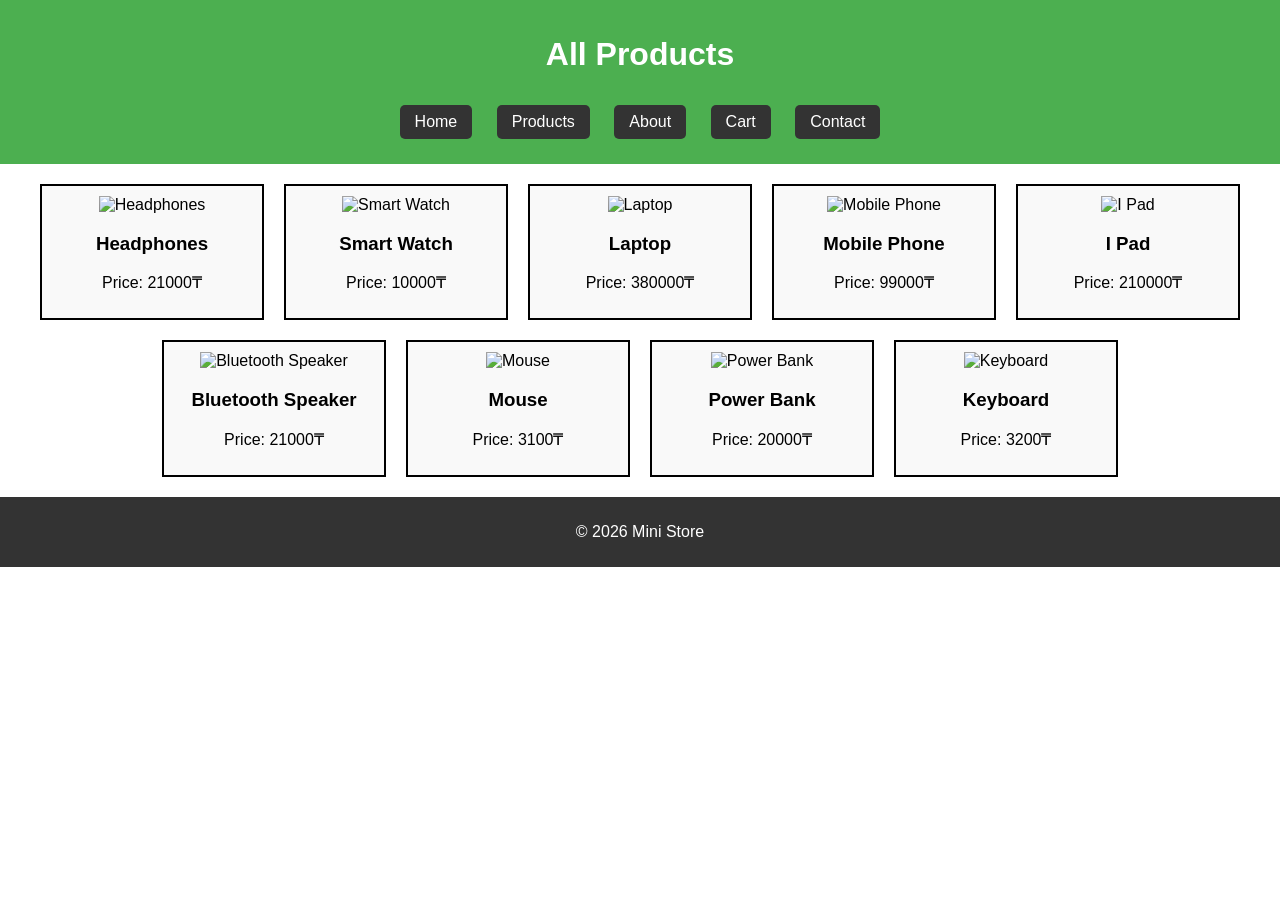
==== products.html @ c9281d80 "Add files via upload" ====
<!DOCTYPE html>
<html>
<head>
    <title>Products</title>
    <link rel="stylesheet" href="style.css">
</head>

<body>

<header>
    <h1>All Products</h1>
    <nav>
        <a href="index.html">Home</a>
        <a href="products.html">Products</a>
        <a href="about.html">About</a>
        <a href="cart.html">Cart</a>
        <a href="contact.html">Contact</a>
    </nav>
</header>

<section class="products-container">
    <article class="product">
    <img src="/Users/aaditjusta/Documents/Assignments/WebTechnology/pngtree-wireless-headphone-png-image_20721964.png" alt="Headphones">
    <h3>Headphones</h3>
    <p>Price: 21000₸</p>
    </article>
    
    <article class="product">
    <img src="/Users/aaditjusta/Documents/Assignments/WebTechnology/pngtree-the-smartwatch-banner-png-image_11919210.png" alt="Smart Watch">
    <h3>Smart Watch</h3>
    <p>Price: 10000₸</p>
    </article>

    <article class="product">
    <img src="/Users/aaditjusta/Documents/Assignments/WebTechnology/pngtree-a-laptop-with-colorful-screen-png-image_14745825.png" alt="Laptop">
    <h3>Laptop</h3>
    <p>Price: 380000₸</p>
    </article>

    <article class="product">
    <img src="/Users/aaditjusta/Documents/Assignments/WebTechnology/248-2480344_smartphone-png-image-background-mobile-phone-transparent-png.png" alt="Mobile Phone">
    <h3>Mobile Phone</h3>
    <p>Price: 99000₸</p>
    </article>

     <article class="product">
    <img src="/Users/aaditjusta/Documents/Assignments/WebTechnology/1291070-middle.png" alt="I Pad">
    <h3>I Pad</h3>
    <p>Price: 210000₸</p>   
    </article>

    <article class="product">
    <img src="/Users/aaditjusta/Documents/Assignments/WebTechnology/pngtree-front-of-music-audio-speaker-on-transparent-background-png-image_20349176.png" alt="Bluetooth Speaker">
    <h3>Bluetooth Speaker</h3>
    <p>Price: 21000₸</p>
    </article>

    <article class="product">
    <img src="/Users/aaditjusta/Documents/Assignments/WebTechnology/mouse-png-22.jpg" alt="Mouse">
    <h3>Mouse</h3>
    <p>Price: 3100₸</p>   
    </article>

    <article class="product">
    <img src="/Users/aaditjusta/Documents/Assignments/WebTechnology/pngtree-portable-power-bank-with-usb-ports-isolated-on-transparent-background-png-image_21186957.png" alt="Power Bank">
    <h3>Power Bank</h3>
    <p>Price: 20000₸</p>   
    </article>

    <article class="product">
    <img src="/Users/aaditjusta/Documents/Assignments/WebTechnology/photo-1541140532154-b024d705b90a.avif" alt="Keyboard">
    <h3>Keyboard</h3>
    <p>Price: 3200₸</p>
    </article>

</section>

</section>

<section>



<footer>
    <p>© 2026 Mini Store</p>
</footer>

</body>
</html>
---- style.css ----
/* General Styling */
body {
    font-family: Arial, sans-serif;
    margin: 0;
    padding: 0;
}

/* Header */
header {
    background-color: #4CAF50;
    color: white;
    padding: 15px;
    text-align: center;
}

/* Navigation */
nav {
    margin-top: 10px;
}

/* Navigation links */
nav a {
    display: inline-block;
    margin: 10px;
    padding: 8px 15px;
    text-decoration: none;
    color: white;
    background-color: #333;
    border-radius: 5px;
}

/* Hover effect */
nav a:hover {
    background-color: #555;
}

/* Hover Effect */
nav a:hover {
    color: yellow;
}

/* Hero Section */
.hero {
    background-color: lightyellow;
    padding: 20px;
    text-align: center;
}

/* Product Cards */
/* Center products using Flexbox */
.products-container {
    display: flex;
    justify-content: center;   /* center horizontally */
    flex-wrap: wrap;           /* move to next line */
    gap: 20px;                 /* spacing */
    padding: 20px;
}

/* Product cards */
.product {
    border: 2px solid black;
    padding: 10px;
    width: 200px;
    text-align: center;
    background-color: #f9f9f9;
}
/* Image Styling */
.product img {
    width: 100%;
}

/* Button Styling */
button {
    background-color: #4CAF50;
    color: white;
    border: none;
    padding: 8px;
    cursor: pointer;
}

/* Positioning Example */
.special-offer {
    position: relative;
    left: 20px;
    background-color: orange;
    padding: 10px;
}

/* Clear float */
footer {
    clear: both;
    background-color: #333;
    color: white;
    text-align: center;
    padding: 10px;
}

/* Table Styling */
table {
    width: 50%;
    margin: 20px auto;
    border-collapse: collapse;
}

th, td {
    border: 1px solid black;
    padding: 10px;
    text-align: center;
}

/* Form Styling */
form {
    margin: 20px;
}

input {
    padding: 5px;
    margin: 5px;
}

.products-container {
    text-align: center;   /* centers inline-block items */
}

html, body {
    height: 100%;
    margin: 0;
}

/* Make page full height */
body {
    display: flex;
    flex-direction: column;
}

/* Push footer down */
footer {
    margin-top: auto;
    background-color: #333;
    color: white;
    text-align: center;
    padding: 10px;
}
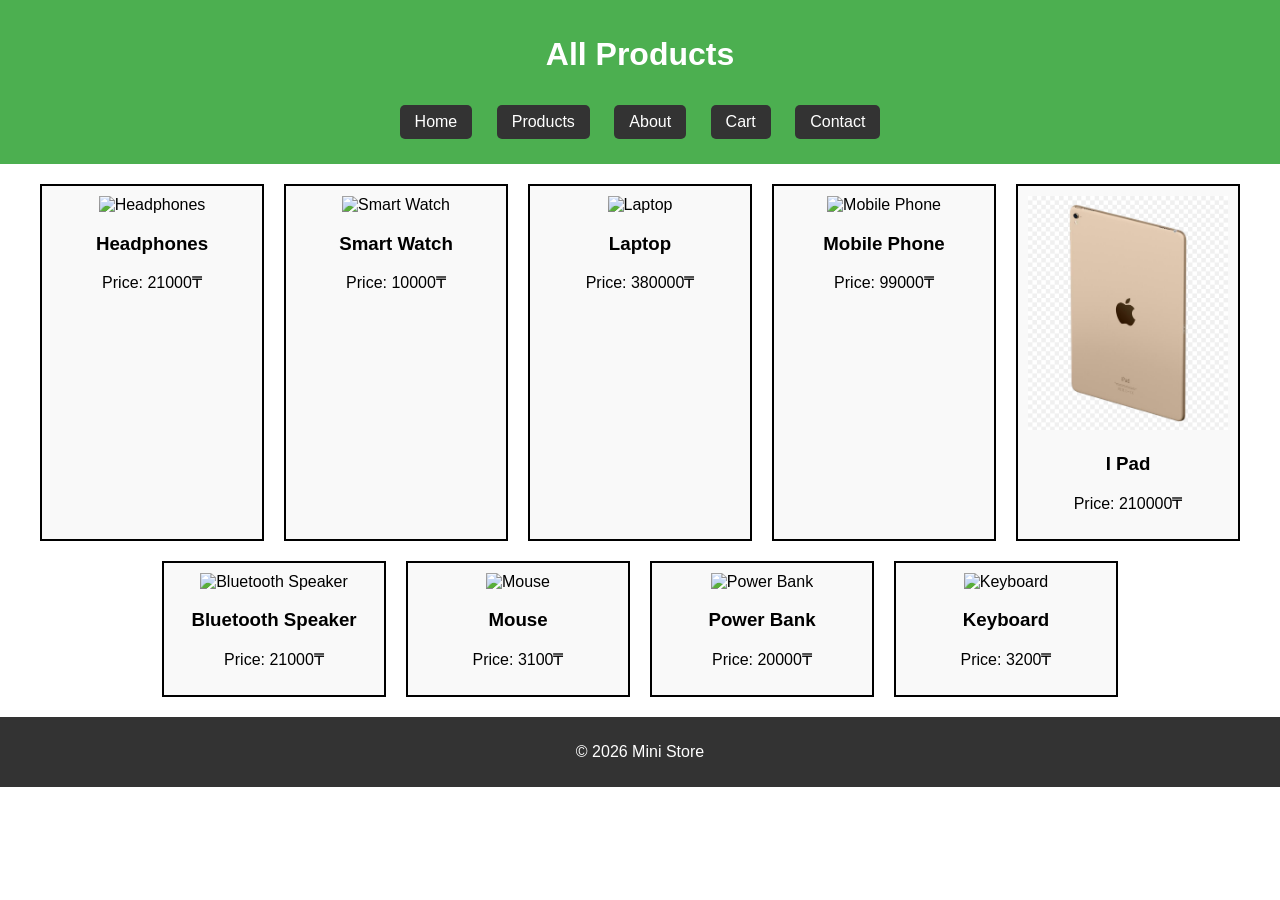
==== commit 1ed512ec: "Update products.html" ====
--- a/products.html
+++ b/products.html
@@ -44,7 +44,7 @@
     </article>
 
      <article class="product">
-    <img src="/Users/aaditjusta/Documents/Assignments/WebTechnology/1291070-middle.png" alt="I Pad">
+    <img src="1291070-middle.png" alt="I Pad">
     <h3>I Pad</h3>
     <p>Price: 210000₸</p>   
     </article>
@@ -86,4 +86,4 @@
 </footer>
 
 </body>
-</html>+</html>
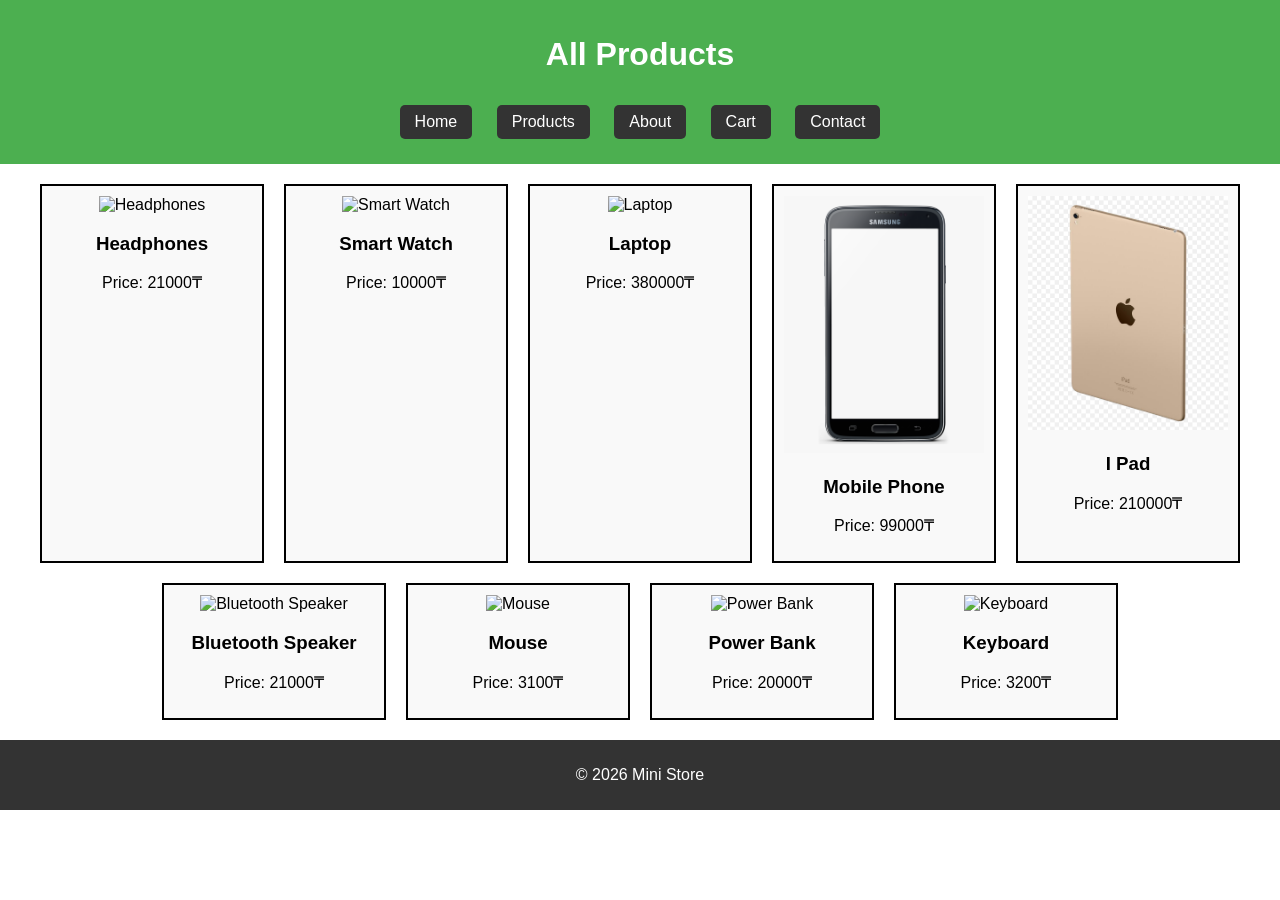
==== commit 0be666f6: "Update products.html" ====
--- a/products.html
+++ b/products.html
@@ -38,7 +38,7 @@
     </article>
 
     <article class="product">
-    <img src="/Users/aaditjusta/Documents/Assignments/WebTechnology/248-2480344_smartphone-png-image-background-mobile-phone-transparent-png.png" alt="Mobile Phone">
+    <img src="248-2480344_smartphone-png-image-background-mobile-phone-transparent-png.png" alt="Mobile Phone">
     <h3>Mobile Phone</h3>
     <p>Price: 99000₸</p>
     </article>
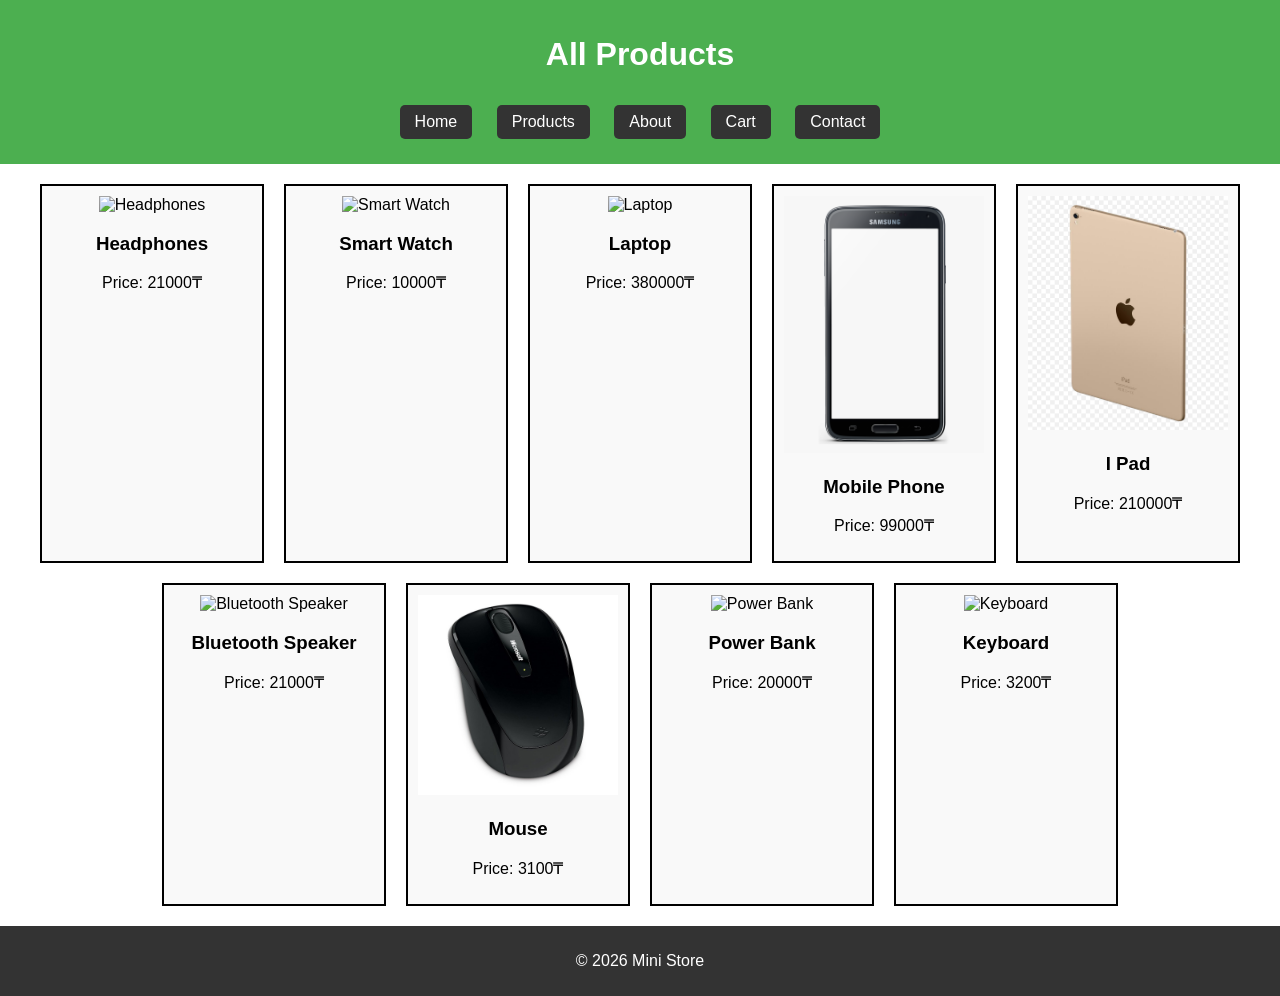
==== commit 6fb285db: "Update products.html" ====
--- a/products.html
+++ b/products.html
@@ -56,7 +56,7 @@
     </article>
 
     <article class="product">
-    <img src="/Users/aaditjusta/Documents/Assignments/WebTechnology/mouse-png-22.jpg" alt="Mouse">
+    <img src="mouse-png-22.jpg" alt="Mouse">
     <h3>Mouse</h3>
     <p>Price: 3100₸</p>   
     </article>
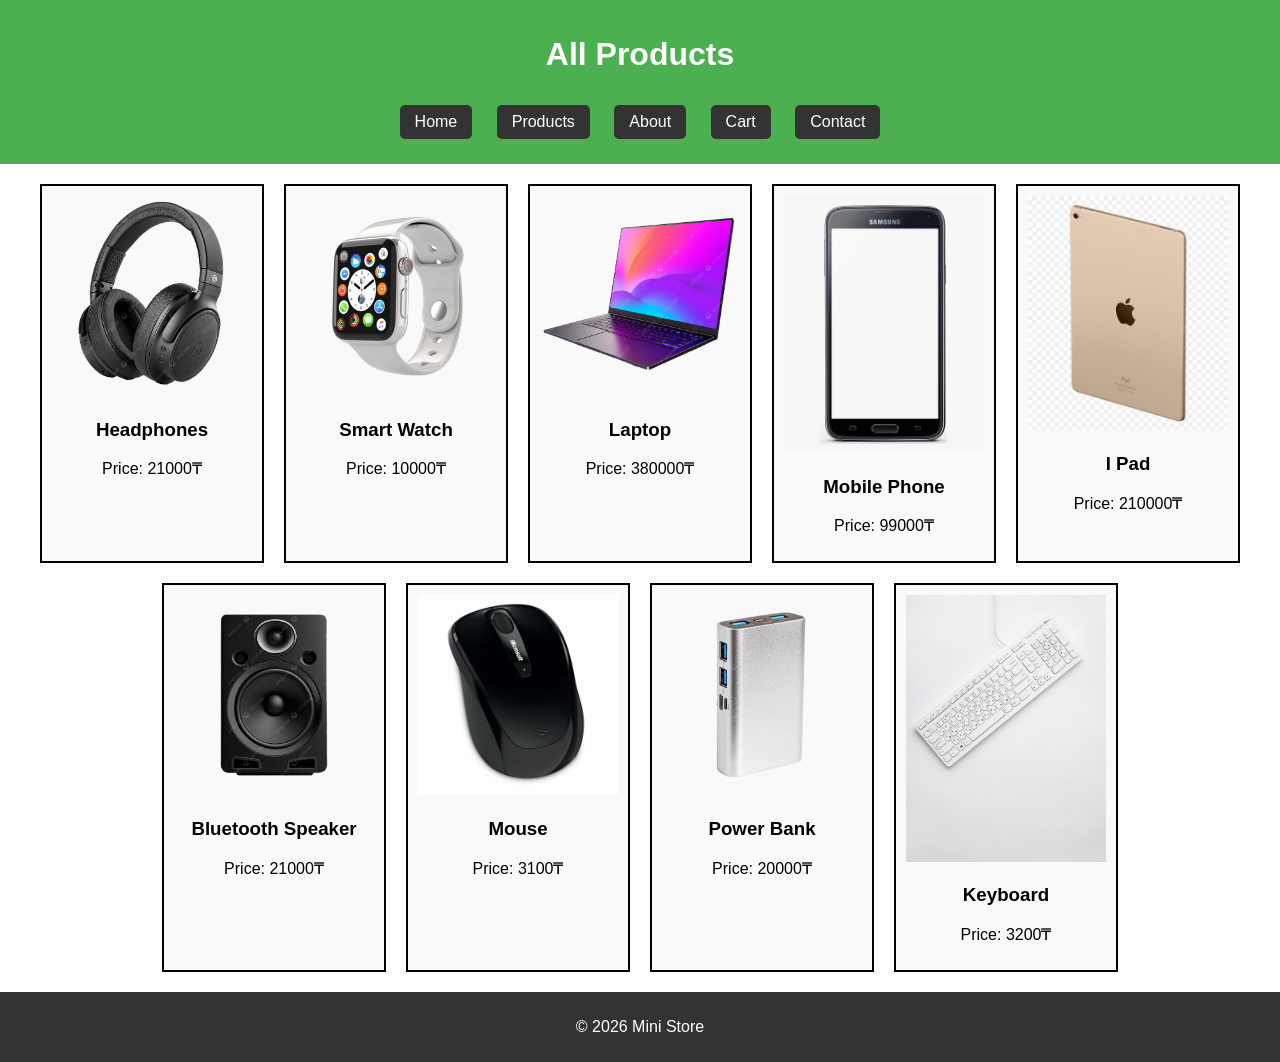
==== commit 7bb22486: "Update products.html" ====
--- a/products.html
+++ b/products.html
@@ -20,19 +20,19 @@
 
 <section class="products-container">
     <article class="product">
-    <img src="/Users/aaditjusta/Documents/Assignments/WebTechnology/pngtree-wireless-headphone-png-image_20721964.png" alt="Headphones">
+    <img src="pngtree-wireless-headphone-png-image_20721964.png" alt="Headphones">
     <h3>Headphones</h3>
     <p>Price: 21000₸</p>
     </article>
     
     <article class="product">
-    <img src="/Users/aaditjusta/Documents/Assignments/WebTechnology/pngtree-the-smartwatch-banner-png-image_11919210.png" alt="Smart Watch">
+    <img src="pngtree-the-smartwatch-banner-png-image_11919210.png" alt="Smart Watch">
     <h3>Smart Watch</h3>
     <p>Price: 10000₸</p>
     </article>
 
     <article class="product">
-    <img src="/Users/aaditjusta/Documents/Assignments/WebTechnology/pngtree-a-laptop-with-colorful-screen-png-image_14745825.png" alt="Laptop">
+    <img src="pngtree-a-laptop-with-colorful-screen-png-image_14745825.png" alt="Laptop">
     <h3>Laptop</h3>
     <p>Price: 380000₸</p>
     </article>
@@ -50,7 +50,7 @@
     </article>
 
     <article class="product">
-    <img src="/Users/aaditjusta/Documents/Assignments/WebTechnology/pngtree-front-of-music-audio-speaker-on-transparent-background-png-image_20349176.png" alt="Bluetooth Speaker">
+    <img src="pngtree-front-of-music-audio-speaker-on-transparent-background-png-image_20349176.png" alt="Bluetooth Speaker">
     <h3>Bluetooth Speaker</h3>
     <p>Price: 21000₸</p>
     </article>
@@ -62,13 +62,13 @@
     </article>
 
     <article class="product">
-    <img src="/Users/aaditjusta/Documents/Assignments/WebTechnology/pngtree-portable-power-bank-with-usb-ports-isolated-on-transparent-background-png-image_21186957.png" alt="Power Bank">
+    <img src="pngtree-portable-power-bank-with-usb-ports-isolated-on-transparent-background-png-image_21186957.png" alt="Power Bank">
     <h3>Power Bank</h3>
     <p>Price: 20000₸</p>   
     </article>
 
     <article class="product">
-    <img src="/Users/aaditjusta/Documents/Assignments/WebTechnology/photo-1541140532154-b024d705b90a.avif" alt="Keyboard">
+    <img src="photo-1541140532154-b024d705b90a.avif" alt="Keyboard">
     <h3>Keyboard</h3>
     <p>Price: 3200₸</p>
     </article>
